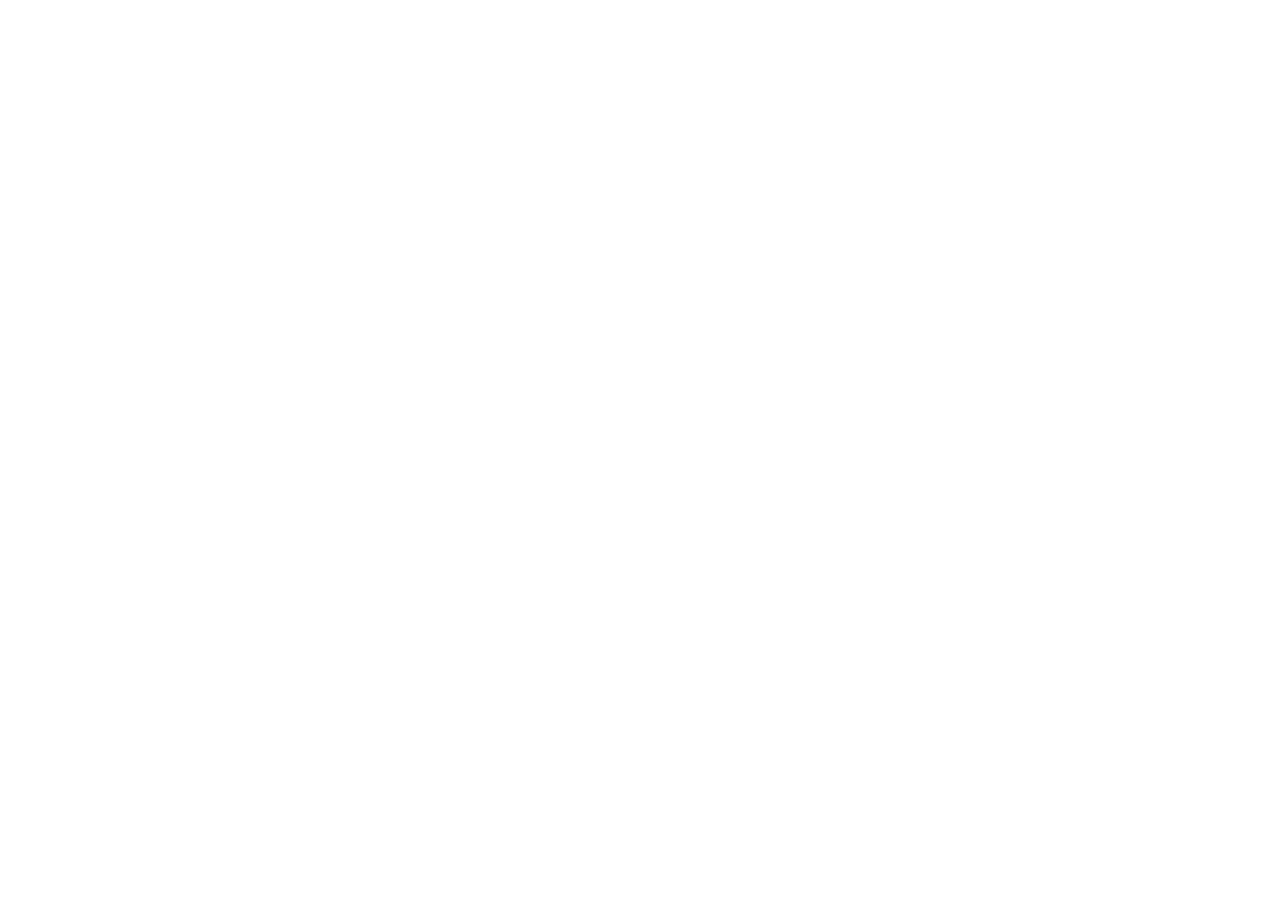
==== index.html @ aa8a5995 "Initial commit" ====
<!DOCTYPE html>
<html>
  <head>
    <meta charset="utf-8">
    <meta name="viewport" content="width=device-width">
    <title>repl.it</title>
    <link href="style.css" rel="stylesheet" type="text/css" />
  </head>
  <body>
    <script src="script.js"></script>
  </body>
</html>
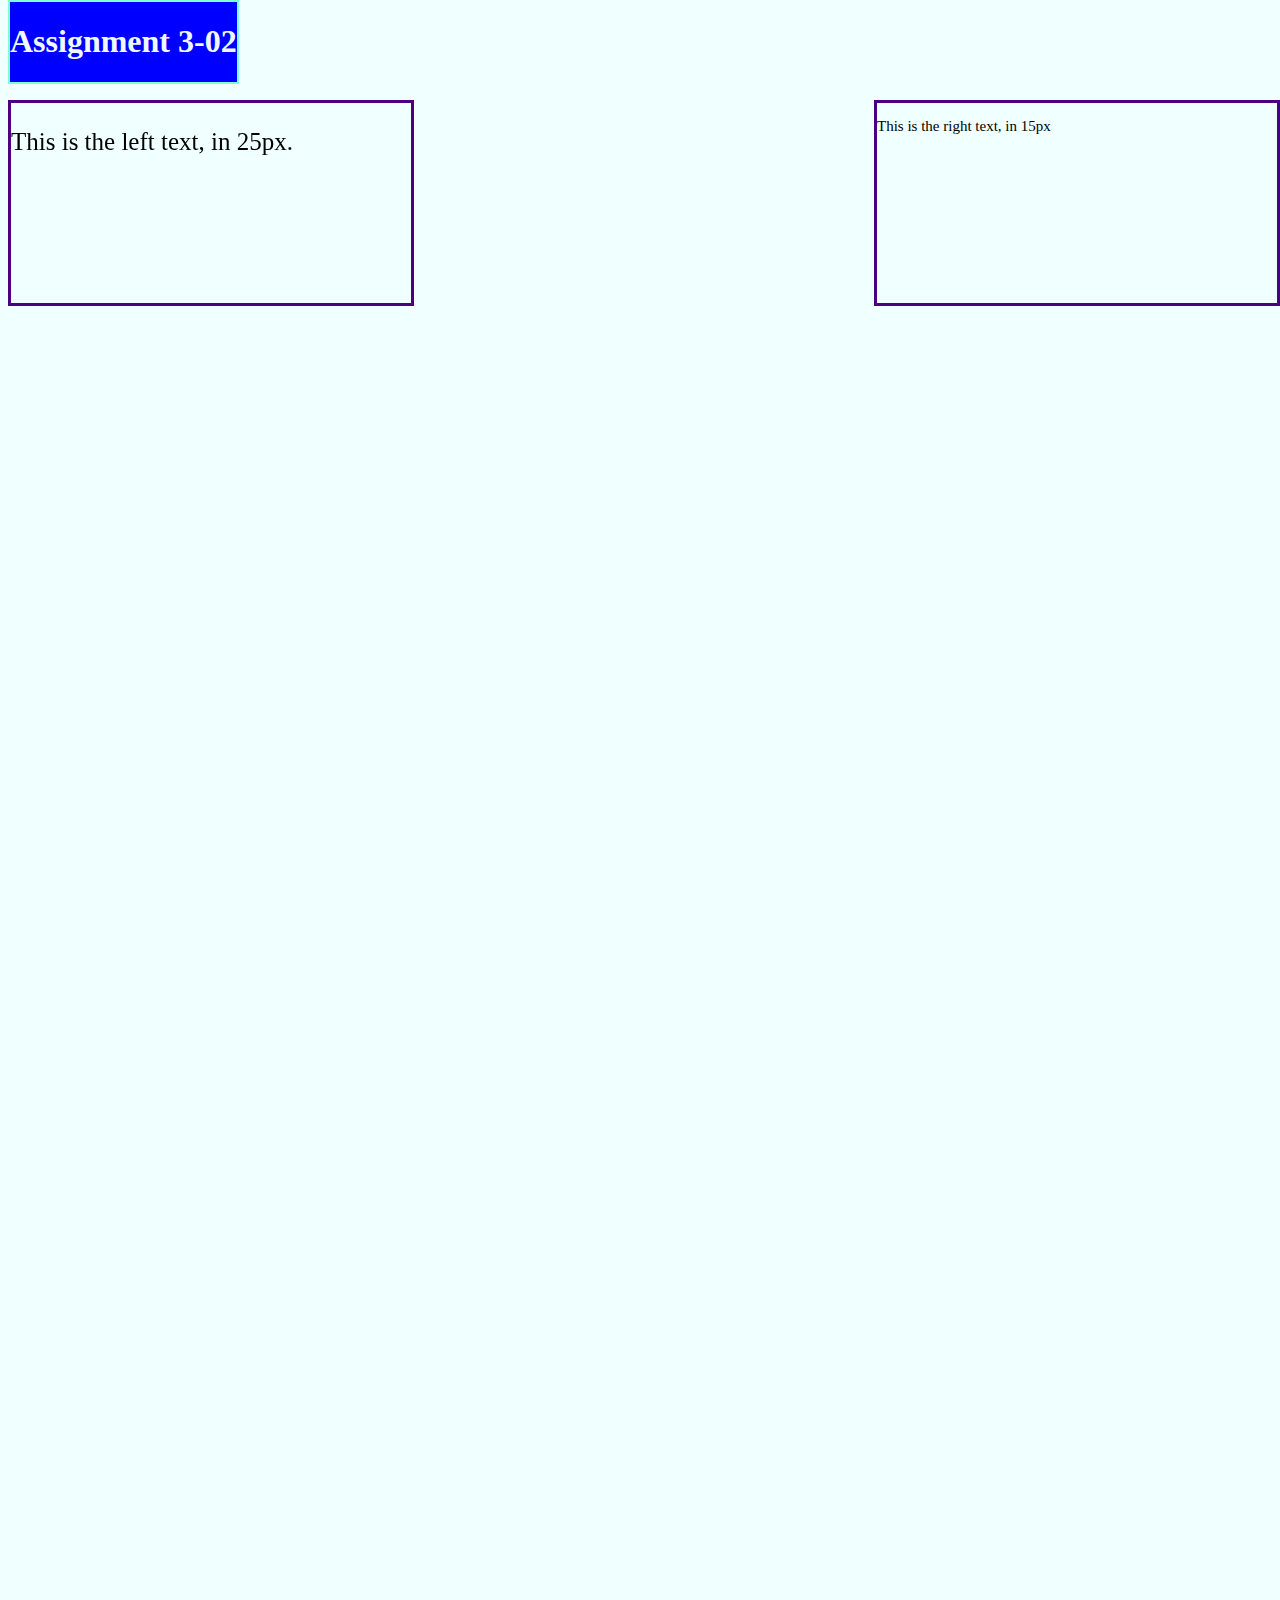
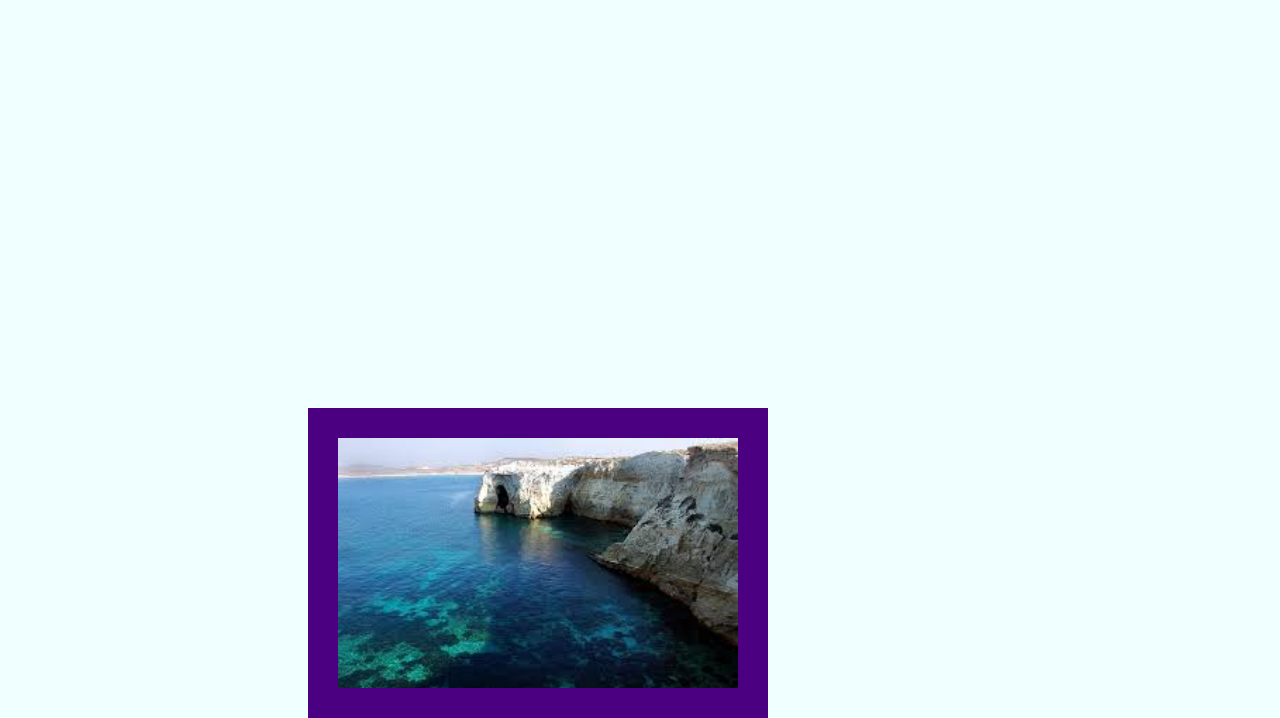
==== commit 8fc7950f: "new code" ====
--- a/index.html
+++ b/index.html
@@ -1,12 +1,24 @@
 <!DOCTYPE html>
 <html>
-  <head>
+  <head lang="en-ca">
     <meta charset="utf-8">
+    <meta name="description" content="Webpage (Assignment 3-03)">
+    <meta name="author" content="Helena Rocha">
     <meta name="viewport" content="width=device-width">
-    <title>repl.it</title>
+    <title>Unit3-03</title>
     <link href="style.css" rel="stylesheet" type="text/css" />
   </head>
-  <body>
+  <body id="background">
+    <div class="sticky-header">
+    <h1 class="header">Assignment 3-02</h1>
+    </div>
+    <div class="left-text">
+    <p class="text-one">This is the left text, in 25px.</p>
+    </div>
+    <div class="right-text">
+    <p class="text-two"> This is the right text, in 15px</p>
+    </div>
+    <img src="./Images/images-1.jpg" alt="pretty landscape" class="landscape">
     <script src="script.js"></script>
   </body>
 </html>--- a/style.css
+++ b/style.css
@@ -0,0 +1,48 @@
+#background {
+  background-color: azure
+}
+
+.header {
+  color: aliceblue
+}
+
+.sticky-header {
+  position: fixed;
+  top: 0;
+  background-color: blue;
+  border: 2px solid aquamarine;
+}
+
+.text-one {
+  font-size: 25px;
+}
+
+ .left-text {
+  position: absolute;
+  top: 100px;
+  width: 400px;
+  height: 200px;
+  border: 3px solid indigo;
+}
+
+.text-two {
+  font-size: 15px;
+}
+
+.right-text {
+  position: absolute;
+  top: 100px;
+  right: 0;
+  width: 400px;
+  height: 200px;
+  border: 3px solid indigo;
+} 
+
+.landscape {
+  position: relative;
+  left: 300px;
+  top: 2000px;
+  width: 400px;
+  height: 250px;
+  border: 30px solid indigo;
+}
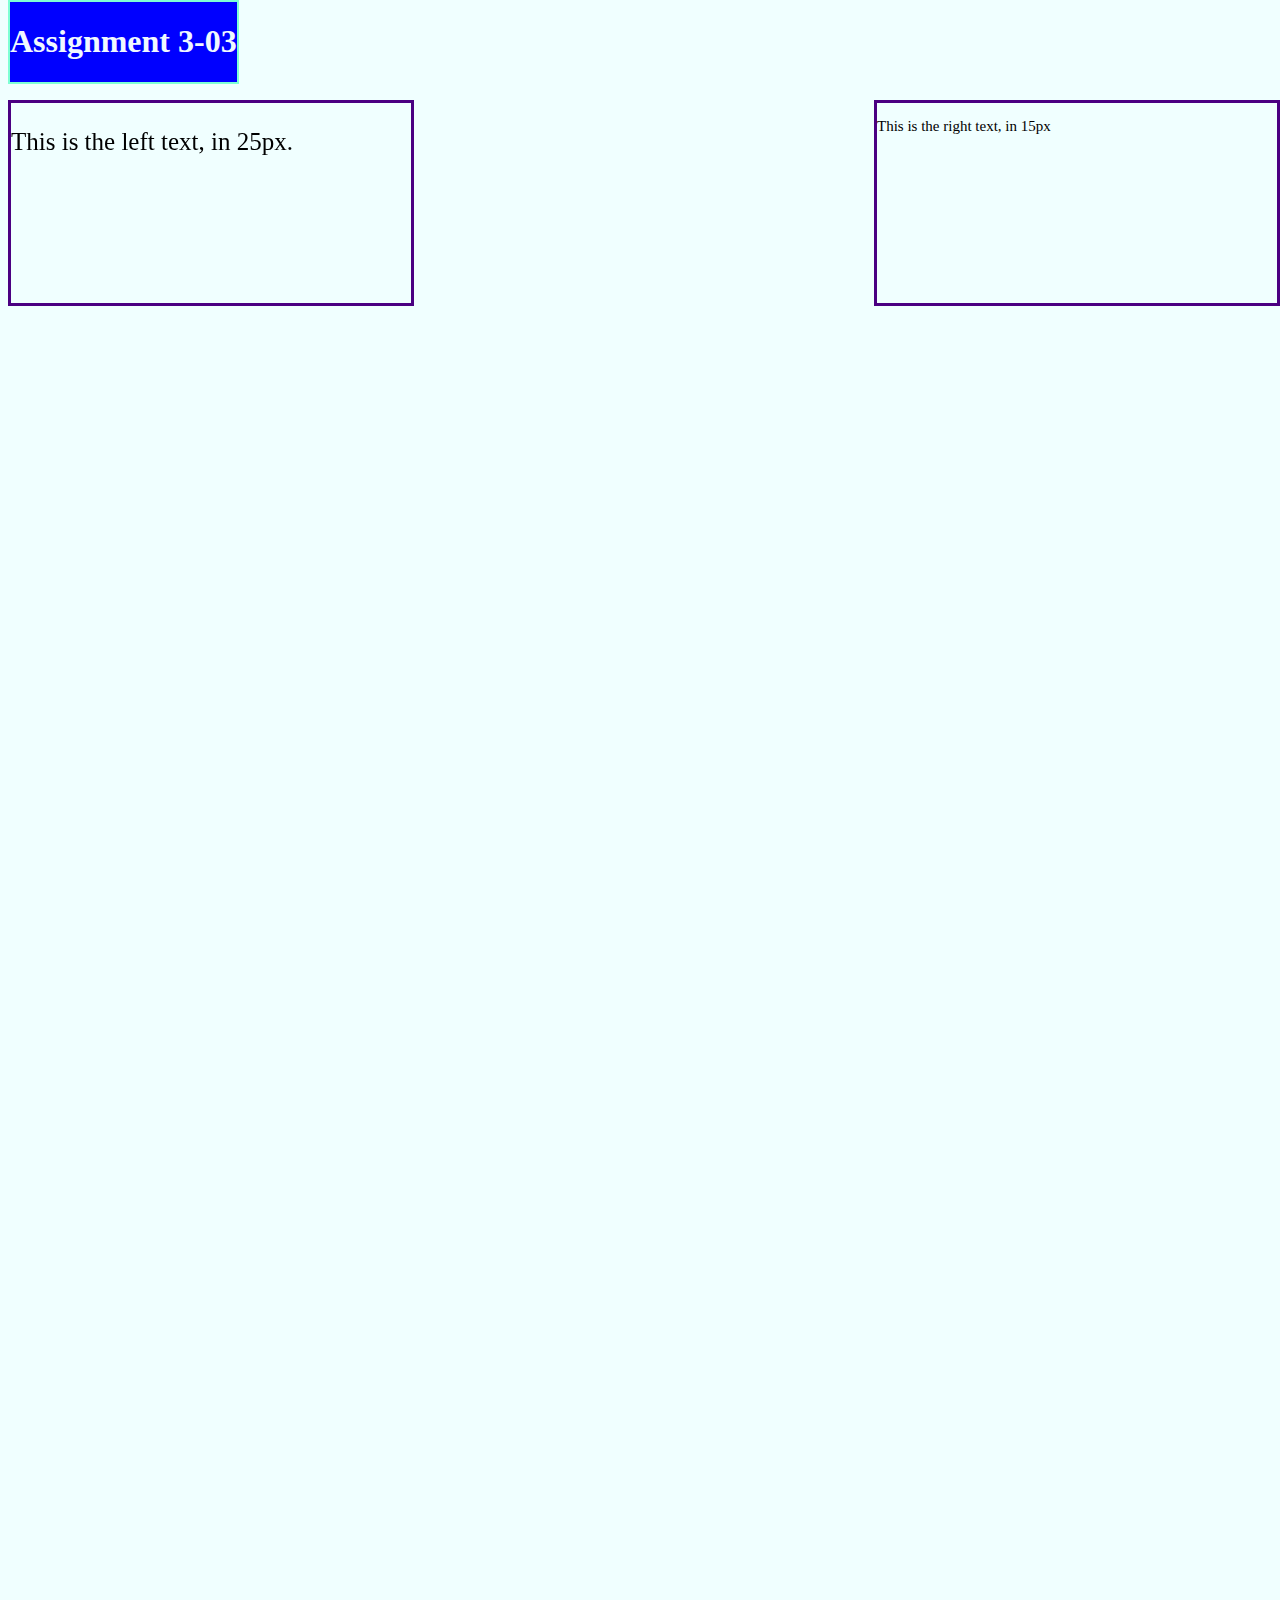
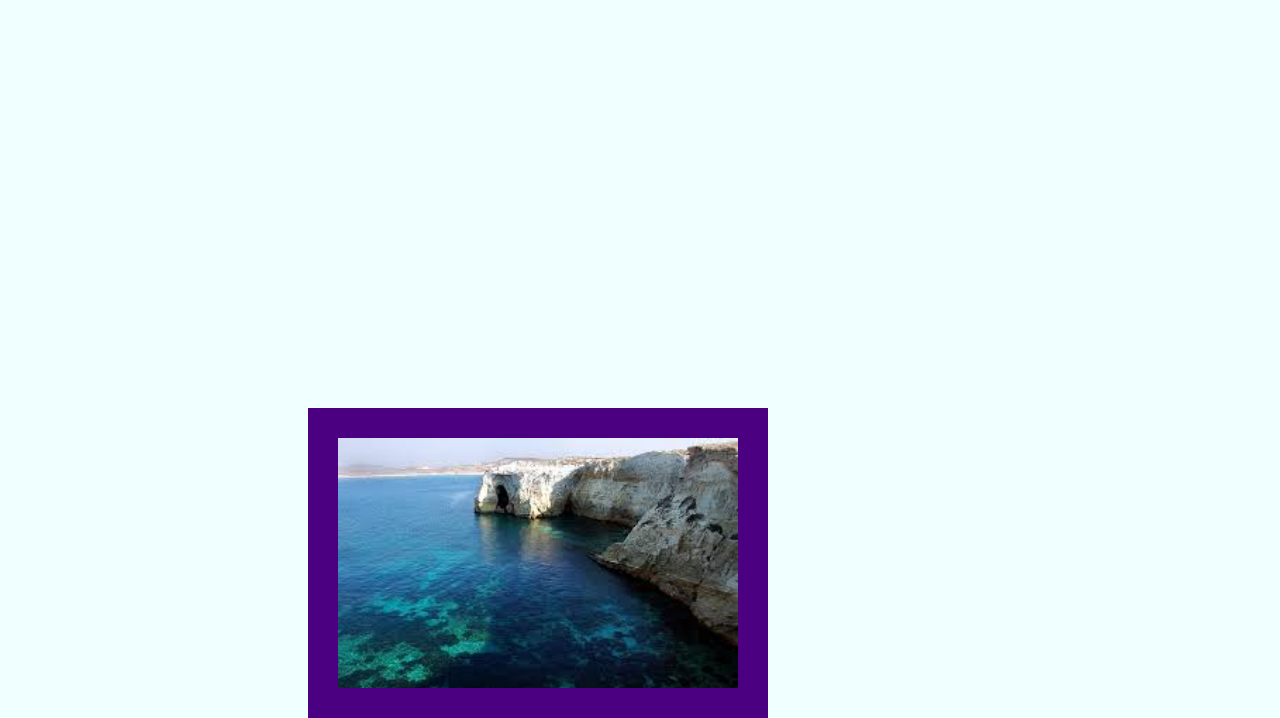
==== commit b03deab9: "index2.html" ====
--- a/index.html
+++ b/index.html
@@ -10,7 +10,7 @@
   </head>
   <body id="background">
     <div class="sticky-header">
-    <h1 class="header">Assignment 3-02</h1>
+    <h1 class="header">Assignment 3-03</h1>
     </div>
     <div class="left-text">
     <p class="text-one">This is the left text, in 25px.</p>
--- a/style.css
+++ b/style.css
@@ -1,9 +1,9 @@
 #background {
-  background-color: azure
+  background-color: azure;
 }
 
 .header {
-  color: aliceblue
+  color: aliceblue;
 }
 
 .sticky-header {
@@ -17,7 +17,7 @@
   font-size: 25px;
 }
 
- .left-text {
+.left-text {
   position: absolute;
   top: 100px;
   width: 400px;
@@ -36,7 +36,7 @@
   width: 400px;
   height: 200px;
   border: 3px solid indigo;
-} 
+}
 
 .landscape {
   position: relative;
@@ -46,3 +46,38 @@
   height: 250px;
   border: 30px solid indigo;
 }
+
+.mountain {
+  width: 400px;
+  height: 250px;
+}
+
+.portugal {
+  width: 400px;
+  height: 250px;
+}
+
+.new-york {
+  width: 400px;
+  height: 250px;
+}
+
+.forest {
+  width: 400px;
+  height: 250px;
+}
+
+.headline-text-and-images {
+  border: 3px solid brown;
+}
+
+.landscape-and-location {
+  border-collapse: collapse;
+  width: 100%;
+}
+
+.footer {
+  background-color: pink;
+  text-align: center;
+  padding: 10px;
+}
